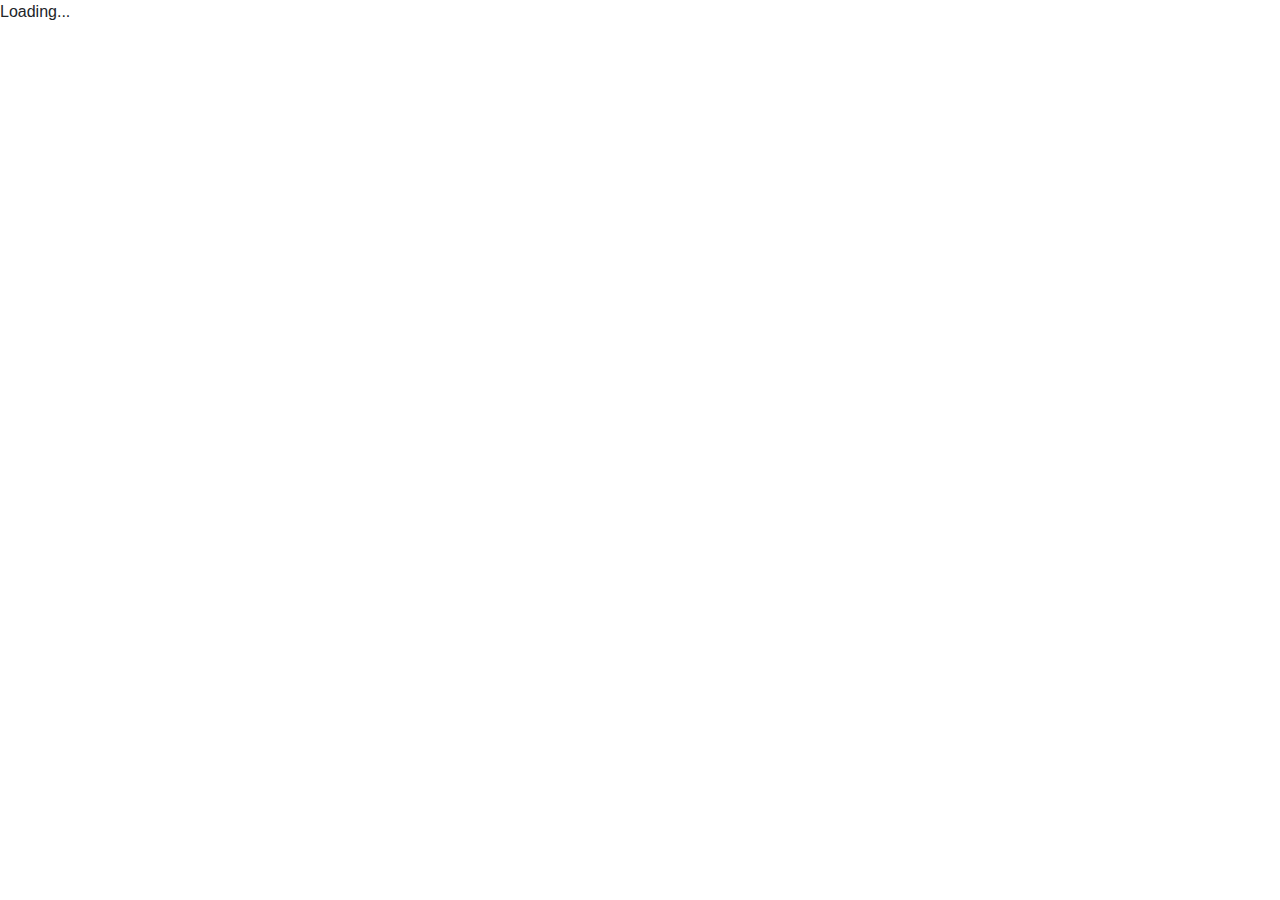
==== index.html @ 003f23f8 "static commit init" ====
<!DOCTYPE html>
<html lang="en">

<head>
    <meta charset="utf-8" />
    <meta name="viewport" content="width=device-width, initial-scale=1.0, maximum-scale=1.0, user-scalable=no" />
    <title>BlazorApp2</title>
    <base href="/" />
    <link href="css/bootstrap/bootstrap.min.css" rel="stylesheet" />
    <link href="css/app.css" rel="stylesheet" />
    <link href="BlazorApp2.styles.css" rel="stylesheet" />
    <script src="js/functions.js"></script>
    <script src="js/events.js"></script>
</head>

<body>
    <div id="app">Loading...</div>

    <div id="blazor-error-ui">
        An unhandled error has occurred.
        <a href="" class="reload">Reload</a>
        <a class="dismiss">🗙</a>
    </div>
    <script src="_framework/blazor.webassembly.js"></script>
</body>

</html>
---- css/app.css ----
﻿@import url('open-iconic/font/css/open-iconic-bootstrap.min.css');

html, body {
    font-family: 'Helvetica Neue', Helvetica, Arial, sans-serif;
}
html {
    overflow-y: scroll;
}
    /* width */
    html::-webkit-scrollbar {
        width: 4px;
    }

    /* Track */
    html::-webkit-scrollbar-track {
        background: black;
    }

    /* Handle */
    html::-webkit-scrollbar-thumb {
        background: rgb(255 255 255 / 34%);
        border-radius: 24px;
    }

        /* Handle on hover */
        html::-webkit-scrollbar-thumb:hover {
            background: white;
        }

h1:focus {
    outline: none;
}

a, .btn-link {
    color: #0071c1;
}

.btn-primary {
    color: #fff;
    background-color: #1b6ec2;
    border-color: #1861ac;
}

.content {
    padding-top: 1.1rem;
}

.valid.modified:not([type=checkbox]) {
    outline: 1px solid #26b050;
}

.invalid {
    outline: 1px solid red;
}

.validation-message {
    color: red;
}

#blazor-error-ui {
    background: lightyellow;
    bottom: 0;
    box-shadow: 0 -1px 2px rgba(0, 0, 0, 0.2);
    display: none;
    left: 0;
    padding: 0.6rem 1.25rem 0.7rem 1.25rem;
    position: fixed;
    width: 100%;
    z-index: 1000;
}

    #blazor-error-ui .dismiss {
        cursor: pointer;
        position: absolute;
        right: 0.75rem;
        top: 0.5rem;
    }

.blazor-error-boundary {
    background: url([data-uri]) no-repeat 1rem/1.8rem, #b32121;
    padding: 1rem 1rem 1rem 3.7rem;
    color: white;
}

    .blazor-error-boundary::after {
        content: "An error has occurred."
    }

@keyframes scaleUp {
    0% {
        transform: scale(0.4);
        opacity: 0;
    }

    33% {
        transform: scale(1);
    }

    100% {
        transform: scale(1);
        opacity: 1;
    }
}

.posetAnimate {
    animation: scaleUp ease-out; /* referring directly to the animation's @keyframe declaration */
    animation-duration: 0.66s; /* don't forget to set a duration! */
    animation-fill-mode: forwards;
}


@keyframes fadeIn {
    0% {
        opacity: 0;
    }

    100% {
        opacity: 1;
    }
}

/* Apply the animation to the parent element */
.fadeIn {
    animation: fadeIn ease-out; /* referring directly to the animation's @keyframe declaration */
    animation-duration: 0.33s; /* don't forget to set a duration! */
    animation-fill-mode: forwards;
}
---- BlazorApp2.styles.css ----
/* /Components/MovieDetails.razor.rz.scp.css */
.component[b-xk6qv04qtl] {
    height: 100%;
    width: 100%;
/*    background-size: cover;*/
    position: relative;
/*    background-position-y -64px;*/
    overflow: hidden;
/*    opacity: 0;*/

}

.component_backdrop[b-xk6qv04qtl] {
    opacity: 0;
    position: absolute;
    z-index: 0;
    height: 100%;
    width: auto;
    transform: translate(-50%, -64px);
    left: 50%;
}

.component_content[b-xk6qv04qtl] {
    background: rgb(0,0,0);
    background: linear-gradient(0deg, rgba(0,0,0,1) 9%, rgba(0,0,0,0.55) 100%);
    height: 100%;
    width: 100%;
    position: absolute;
    color: white;
    display: flex;
    flex-direction: column;
}

.component_header[b-xk6qv04qtl] {
    max-height: 200px;
    display: flex;
    flex-direction: column;
    justify-content: center;
    padding: 16px 32px;
}

.component_content>h1[b-xk6qv04qtl], .component_content>span[b-xk6qv04qtl] {
    padding: 16px 24px;
}

.component_content_card[b-xk6qv04qtl] {
    background: #000000d1;
    flex: 1;
}
/* /Components/PopcornSideBar.razor.rz.scp.css */
.component[b-bc5fn8bfc6] {
    height: calc(100% - 64px);
    top: 64px;
    position: fixed;
    z-index: 1;
    display: flex;
}

.component_tab_wrap[b-bc5fn8bfc6] {
    height: 100%;
    width: 24px;
    position: relative;
}

.component_side_bar[b-bc5fn8bfc6] {
    padding-top: 6px;
    background: rgb(0 0 0 / 85%);
    border-right: 1px solid rgb(255 255 255 / 16%);
    box-shadow: 0 0 16px 0 black;
    height: 100%;
    width: 0px;
    transition: width 0.2s ease;
    backdrop-filter: blur(24px);
    overflow: hidden;
}

.Genre[b-bc5fn8bfc6] {
    background: transparent;
    border: none;
    width: 100%;
    text-align: left;
    color: white;
    font-size: 11px;
    opacity: 0.35;
    letter-spacing: 2px;
    padding: 4px 0 4px 16px;
    white-space: nowrap;
}

.Genre:hover[b-bc5fn8bfc6] {
    opacity: 1;
}

.Genre--selected[b-bc5fn8bfc6] {
    opacity: 1 !important;
    background: rgb(0,155,255);
    background: linear-gradient(90deg, #99cbff9c 0%, #66b0ff80 10%, #238dff5e 60%, rgba(0,142,255,0) 100%);
}

.component_side_bar--open[b-bc5fn8bfc6] {
    width: 180px;
}

.component_tab[b-bc5fn8bfc6] {
    opacity: 0.8;
    position: absolute;
    transform: translateY(-50%);
    top: 50%;
    height: 64px;
    width: 16px;
    background: rgb(0 0 0 / 85%);
    border-radius: 0 4px 4px 0;
    display: flex;
    gap: 4px;
    align-items: center;
    justify-content: center;
    padding-right: 2px;
    outline: 1px rgb(255 255 255 / 10%) solid;
    cursor: pointer;
    box-shadow: 1px 1px 8px 0 black;
    transition: opacity 0.2s ease;
}

.component_tab--open[b-bc5fn8bfc6] {
    opacity: 0;
}

.component_tab:hover[b-bc5fn8bfc6] {
/*    opacity: 1;
    box-shadow: 0px 0px 12px 0 rgb(42 117 255 / 40%), 1px 1px 8px 0 black;*/
}

.component_tab > div[b-bc5fn8bfc6] {
    box-shadow: 0 0 9px 1px #2a75ffe0;
    background: rgb(255 255 255 / 60%);
    height: 80%;
    width: 1px;
}

.component_side_bar_sort[b-bc5fn8bfc6] {
    margin-top: 8px;
    padding: 8px 16px;
    display: flex;
    border-top: 1px solid rgb(255 255 255 / 10%);
    font-size: 12px !important;
    gap: 8px;
}

.component_side_bar_sort:hover select[b-bc5fn8bfc6] {
    opacity: 0.75 !important;
}

.component_side_bar_sort>span[b-bc5fn8bfc6] {
    opacity: 0.35;
    font-weight: bold;
    color: white;
    white-space: nowrap;
}

.component_side_bar_sort>select[b-bc5fn8bfc6] {
    opacity: 0.35;
    background: transparent;
    border: none;
    color: white;
    flex: 1;
    transform: translateY(1px);
    width: 84px;
    cursor: pointer;
}

.component_side_bar_sort>select:focus[b-bc5fn8bfc6] {
    border: none;
    outline: none;
}

.component_side_bar_sort>select *[b-bc5fn8bfc6] {
    background: rgb(6 6 5) !important;
}
/* /Components/PopUp.razor.rz.scp.css */
.overlay[b-a5gqnmas63] {
    position: fixed;
    z-index: 10;
    height: 100vh;
    width: calc(100% - 250px);
    background: #000000e3;
    justify-content: center;
    align-items: center;
    display: flex;
    cursor: pointer;
}

.content_container[b-a5gqnmas63] {
    height: 700px;
    width: 1200px;
    background: black;
    border-radius: 12px;
    overflow: hidden;
    box-shadow: 8px 8px 64px 0 black;
    position: relative;
    cursor: default;
}

.close_button[b-a5gqnmas63] {
    position: absolute;
    right: 18px;
    top: 12px;
    color: white;
    z-index: 8;
    opacity: 0.66;
    cursor: pointer;
}

.close_button:hover[b-a5gqnmas63] {
    opacity: 1
}

/* /Components/Rating.razor.rz.scp.css */
.component[b-7vcdnfiey7] {
    position: relative;
    width: max-content;
}

.base_stars[b-7vcdnfiey7] {
    position: relative;
    width: max-content;
    display: flex;
}

.fill_stars[b-7vcdnfiey7] {
    position: absolute;
    top: 0;
    display: flex;
}
/* /Components/Search.razor.rz.scp.css */
.component[b-ni1lx1c5b1] {
    overflow: hidden;
    transform: translate(8px, 5px);
    transition: width 0.2s ease-in-out; 
}

.search_wrap[b-ni1lx1c5b1] {
    opacity: 0.6;
    display: flex;
    border-radius: 24px;
    border: 1px solid;
    border-color: #ffffff00;
    transition: border-color 0.2s ease-in-out, opacity 0.14s ease-in-out;
    padding: 3px 6px 4px 12px;
    justify-content: space-between;
    float: right;
    gap: 4px;
}

.search_wrap--open[b-ni1lx1c5b1] {
    border-color: #ffffff61;
    opacity: 1;
}

.search_wrap--open>svg[b-ni1lx1c5b1] {
    opacity: 0.6;
}

.search_wrap--closed[b-ni1lx1c5b1] {
    border-color: transparent;
}

.search_wrap:hover[b-ni1lx1c5b1] {
    opacity: 1;
}


input[b-ni1lx1c5b1] {
    background: transparent;
    background-color: transparent;
    color: white;
    font-size: 12px;
    padding: 0;
    outline: none;
    border: none;
    width: 150px;
}
/* /Pages/Popcorn.razor.rz.scp.css */
.no-gutters[b-jml7fzmu03] {
    margin-left: 0;
    margin-right: 0;
    padding-left: 0;
    padding-right: 0;
    border: none;
}

.Header[b-jml7fzmu03] {
    height: 64px;
    width: 100%;
    background: red;
    position: sticky;
    top: 0;
    z-index: 1;
    background: rgb(0,0,0);
    background: linear-gradient(0deg, rgba(0,0,0,0.875) 0%, rgba(0,0,0,1) 100%);
    box-shadow: 0 0px 12px 6px #000000f7;
    display: flex;
    justify-content: center;
    align-items: center;
}

.Header_icons_left[b-jml7fzmu03], .Header_icons_right[b-jml7fzmu03] {
    flex: 1;
    padding: 0 16px;
}

.Header_icons_right[b-jml7fzmu03] {
    display: flex;
    flex: 1;
    padding: 0 16px;
    fill: white;
    justify-content: flex-end;
    align-items: flex-end;
    gap: 12px;
    transform: translateY(-4px)
}

.Header_icons_left[b-jml7fzmu03] {
    display: flex;
    align-items: center;
    justify-content: flex-start;
    height: 100%;
    gap: 24px;
    overflow: hidden;
}

.Header_icon_wrap[b-jml7fzmu03] {
    transform: translateY(3px);
    opacity: 0.5;
    display: flex;
    flex-direction: column;
    justify-content: center;
    align-items: center;
    width: max-content;
    gap: 6px;
    cursor: pointer;
    position: relative;
    transition: opacity 0.14s ease-in-out;
}

.Header_icon_wrap--selected[b-jml7fzmu03] {
    opacity: 0.8;
}

.Header_icon_wrap:hover .Header_icon_wrap_glow[b-jml7fzmu03],
.Header_icon_wrap:hover[b-jml7fzmu03] {
    opacity: 1;
}

.Header_icon_wrap_glow[b-jml7fzmu03] {
    transition: opacity 0.2s ease-in-out;
    opacity: 0;
    background: red;
    width: 100px;
    height: 100px;
    position: absolute;
    transform: translate(-50%, -54%);
    left: 50%;
    top: 50%;
    background: rgb(0,155,255, 0);
    background: radial-gradient(circle, #99cbffb3 10%, #66b0ff80 20%, #238dff5e 30%, transparent 55%);
}
/*text-shadow: 0 0 5px #228DFF, 0 0 10px #228DFF, 0 0 15px #228DFF, 0 0 20px #fff, 0 0 35px #fff, 0 0 40px #228DFF, 0 0 50px #228DFF, 0 0 75px #228DFF;*/
.Header_icon_wrap > span[b-jml7fzmu03] {
    z-index: 1;
    color: white;
    font-size: 9px;
    letter-spacing: 2px;
}

.Header_logo[b-jml7fzmu03] {
    height: 70%;
}

.Gallery[b-jml7fzmu03] {
    display: grid;
    grid-template-columns: repeat(auto-fit, minmax(160px, 1fr));
}

.Gallery_none_found[b-jml7fzmu03] {
    text-align: center;
    color: #ffffff75;
    margin-top: 64px;
    font-style: italic;
}

.Gallery_none_found>button[b-jml7fzmu03] {
    color: #ffffff;
    background: rgba(0,170,255,0.2);
    border-radius: 50px;
    padding: 4px 18px;
    transition: background 0.14s ease-in-out, box-shadow 0.2s ease-in-out;
    box-shadow: 0 0 12px 0px rgba(0,170,255,0.5);
}

.Gallery_none_found>button:hover[b-jml7fzmu03] {
    background: rgba(0,170,255,0.66);
    box-shadow: 0 0 12px 0px rgba(0,170,255,0.25);
}

.Gallery_item[b-jml7fzmu03] {
    aspect-ratio: 1/1.48;
    overflow: hidden;
    margin: 1px;
    position: relative;

/*    animation: fadeIn 1s ease-in-out;*/
}

@keyframes fadeIn-b-jml7fzmu03 {
    0% {
        opacity: 0;
    }

    100% {
        opacity: 1;
    }
}


.Gallery_item_image[b-jml7fzmu03] {
    height: 100%;
    white-space: 100%;
    background-position: center;
    background-size: cover;
    display: flex;
    justify-content: center;
    align-items: center;
    opacity: 0;
    /*    transform: scale(0);*/
}

.Gallery_item_image > span[b-jml7fzmu03] {
    color: white;
    font-weight: bold;
    background: #080808a3;
    text-align: center;
    width: 100%;
    padding: 12px;
    border-radius: 12px;
    max-width: 90%;
}

.Gallery_item_hover[b-jml7fzmu03] {
    opacity: 0;
    top: 0;
    left: 0;
    position: absolute;
    height: 100%;
    width: 100%;
    transition: opacity 0.2s ease-in;
    background-color: white;
    cursor: pointer;
    display: flex;
    flex-direction: column;
    justify-content: space-between;
    align-items: center;
    gap: 20%;
}

.Gallery_item_hover:hover[b-jml7fzmu03] {
    opacity: 0.8;
}

.Gallery_item_hover_content[b-jml7fzmu03] {
    width: 100%;
    display: flex;
    align-items: center;
    justify-content: center;
    flex-direction: column;
    flex: 1;
}

.Gallery_item_hover_rating[b-jml7fzmu03] {
    height: 16%;
    width: 100%;
    display: flex;
    align-items: center;
    justify-content: center;
}

.Gallery_item_title[b-jml7fzmu03] {
    color: black;
    text-align: center;
    opacity: 0.8;
    width: 100%;
    padding: 0 10%;
    overflow-wrap: anywhere;
    font-weight: bold;
    font-size: 14px;
}

.Gallery_item_year[b-jml7fzmu03] {
    color: black;
    text-align: center;
    opacity: 0.8;
    width: 100%;
    padding: 0 10%;
    overflow-wrap: anywhere;
    font-size: 14px;
}
/* /Pages/Test.razor.rz.scp.css */
.test[b-aqeoufii48] {
  background-color: black;
}

.test_2[b-aqeoufii48] {
  background-color: yellow;
}

.test_3[b-aqeoufii48] {
  background-color: black;
}
/* /Shared/MainLayout.razor.rz.scp.css */
.page[b-g438hy8nqh] {
    position: relative;
    display: flex;
    flex-direction: column;
}

main[b-g438hy8nqh] {
    flex: 1;
}

.sidebar[b-g438hy8nqh] {
    background-image: linear-gradient(180deg, rgb(5, 39, 103) 0%, #3a0647 70%);
    z-index: 4;
}


.overlay_Reflection[b-g438hy8nqh] {
    background: rgb(255,255,255,0.0);
    background: linear-gradient(105deg, rgba(255,255,255,0), rgba(255,255,255,0) 20%, rgba(255,255,255,0.05) 34.8%, rgba(255,255,255,0) 35%, rgba(255,255,255,0) 100%);
    z-index: 2;
    position: fixed;
    width: 1920px;
    height: 1080px;
    transform: translate(-50%, -50%);
    left: calc(128px + 50%);
    top: 50%;
    pointer-events: none;
    /*    clip-path: polygon(0 0, 48% 0, 27% 100%, 0% 100%);*/
}

.fullpage[b-g438hy8nqh] {
    position: relative;
}

.top-row[b-g438hy8nqh] {
    background-color: #f7f7f7;
    border-bottom: 1px solid #d6d5d5;
    justify-content: flex-end;
    height: 3.5rem;
    display: flex;
    align-items: center;
}

    .top-row[b-g438hy8nqh]  a, .top-row .btn-link[b-g438hy8nqh] {
        white-space: nowrap;
        margin-left: 1.5rem;
    }

    .top-row a:first-child[b-g438hy8nqh] {
        overflow: hidden;
        text-overflow: ellipsis;
    }

@media (max-width: 640.98px) {
    .top-row:not(.auth)[b-g438hy8nqh] {
        display: none;
    }

    .top-row.auth[b-g438hy8nqh] {
        justify-content: space-between;
    }

    .top-row a[b-g438hy8nqh], .top-row .btn-link[b-g438hy8nqh] {
        margin-left: 0;
    }
}

@media (min-width: 641px) {
    .page[b-g438hy8nqh] {
        flex-direction: row;
    }

    .sidebar[b-g438hy8nqh] {
        width: 250px;
        height: 100vh;
        position: sticky;
        top: 0;
    }

    .top-row[b-g438hy8nqh] {
        position: sticky;
        top: 0;
        z-index: 1;
    }

    .top-row content[b-g438hy8nqh] {
        padding-left: 2rem !important;
        padding-right: 1.5rem !important;
    }

    .p-0[b-g438hy8nqh] {
        padding: 0 !important;
    }
}
/* /Shared/NavMenu.razor.rz.scp.css */
.navbar-toggler[b-8klt50xt3z] {
  background-color: rgba(255, 255, 255, 0.1);
}

.top-row[b-8klt50xt3z] {
  height: 3.5rem;
  background-color: rgba(0, 0, 0, 0.4);
}

.navbar-brand[b-8klt50xt3z] {
  font-size: 1.1rem;
}

.oi[b-8klt50xt3z] {
  width: 2rem;
  font-size: 1.1rem;
  vertical-align: text-top;
  top: -2px;
}

.nav-item[b-8klt50xt3z] {
  font-size: 0.9rem;
  padding-bottom: 0.5rem;
}

.nav-item:first-of-type[b-8klt50xt3z] {
  padding-top: 1rem;
}

.nav-item:last-of-type[b-8klt50xt3z] {
  padding-bottom: 1rem;
}

.nav-item[b-8klt50xt3z]  a {
  color: #d7d7d7;
  border-radius: 4px;
  height: 3rem;
  display: flex;
  align-items: center;
  line-height: 3rem;
}

.nav-item[b-8klt50xt3z]  a.active {
  background-color: rgba(255, 255, 255, 0.25);
  color: white;
}

.nav-item[b-8klt50xt3z]  a:hover {
  background-color: red;
  color: white;
}

@media (min-width: 641px) {
  .navbar-toggler[b-8klt50xt3z] {
    display: none;
  }
  .collapse[b-8klt50xt3z] {
    /* Never collapse the sidebar for wide screens */
    display: block;
  }
}
/* /SvgComponents/CogWheelIcon.razor.rz.scp.css */
.Popcorn_Nav_Icon[b-zse5bdsahy] {
    opacity: 0.6;
    cursor: pointer;
    transition: opacity 0.14s ease-in-out;
    height: 17px;
    width: 17px;
}

.Popcorn_Nav_Icon:hover[b-zse5bdsahy] {
    opacity: 1;
}
/* /SvgComponents/HeartIcon.razor.rz.scp.css */
.component[b-5twvw9sjtl] {
    transform: translate(-4px, -1px)
}

.component:hover[b-5twvw9sjtl] {
    fill: black;
    transform: translate(-4px, -1px) scale(1.1);
}


.Popcorn_Nav_Icon[b-5twvw9sjtl] {
    opacity: 0.6;
    stroke: white;
    height: 19px;
    width: 19px;
    transform: translateY(1px);
    cursor: pointer;
    transition: opacity 0.14s ease-in-out;
}

.Popcorn_Nav_Icon:hover[b-5twvw9sjtl] {
    opacity: 1;
}
/* /SvgComponents/InfoIcon.razor.rz.scp.css */
.Popcorn_Nav_Icon[b-t4ra0iz2wr] {
    height: 20px;
    width: 20px;
    transform: translateY(1px);
    opacity: 0.6;
    cursor: pointer;
    transition: opacity 0.14s ease-in-out;
}

.Popcorn_Nav_Icon:hover[b-t4ra0iz2wr] {
     opacity: 1;
}
/* /SvgComponents/LocklOpenIcon.razor.rz.scp.css */
.Popcorn_Nav_Icon[b-1dp5td57ze] {
    opacity: 0.6;
    cursor: pointer;
    transition: opacity 0.14s ease-in-out;
    height: 16px;
    width: 16px;
    transform: translateY(-1px);
    margin-right: 2px;
}

.Popcorn_Nav_Icon:hover[b-1dp5td57ze] {
    opacity: 1;
}
/* /SvgComponents/MovieIcon.razor.rz.scp.css */
.component[b-myrnp8onu7] {
    height: 20px;
    z-index: 1;
    width: 20px;
}
/* /SvgComponents/SearchIcon.razor.rz.scp.css */
.Search_Field_Icon[b-1g4gk0v56e] {
    cursor: pointer;
    min-width: 17px;
    height: 17px;
    width: 17px;
    stroke: white;
    transform: translateY(1px)
}

.open[b-1g4gk0v56e] {
    stroke: #ff9191 !important;
    opacity: 0.6;
}

.open:hover[b-1g4gk0v56e] {
  opacity: 1;
}
/* /SvgComponents/TvIcon.razor.rz.scp.css */
.component[b-9dyyo73jh4] {
    height: 20px;
    z-index: 1;
    width: 20px;
}
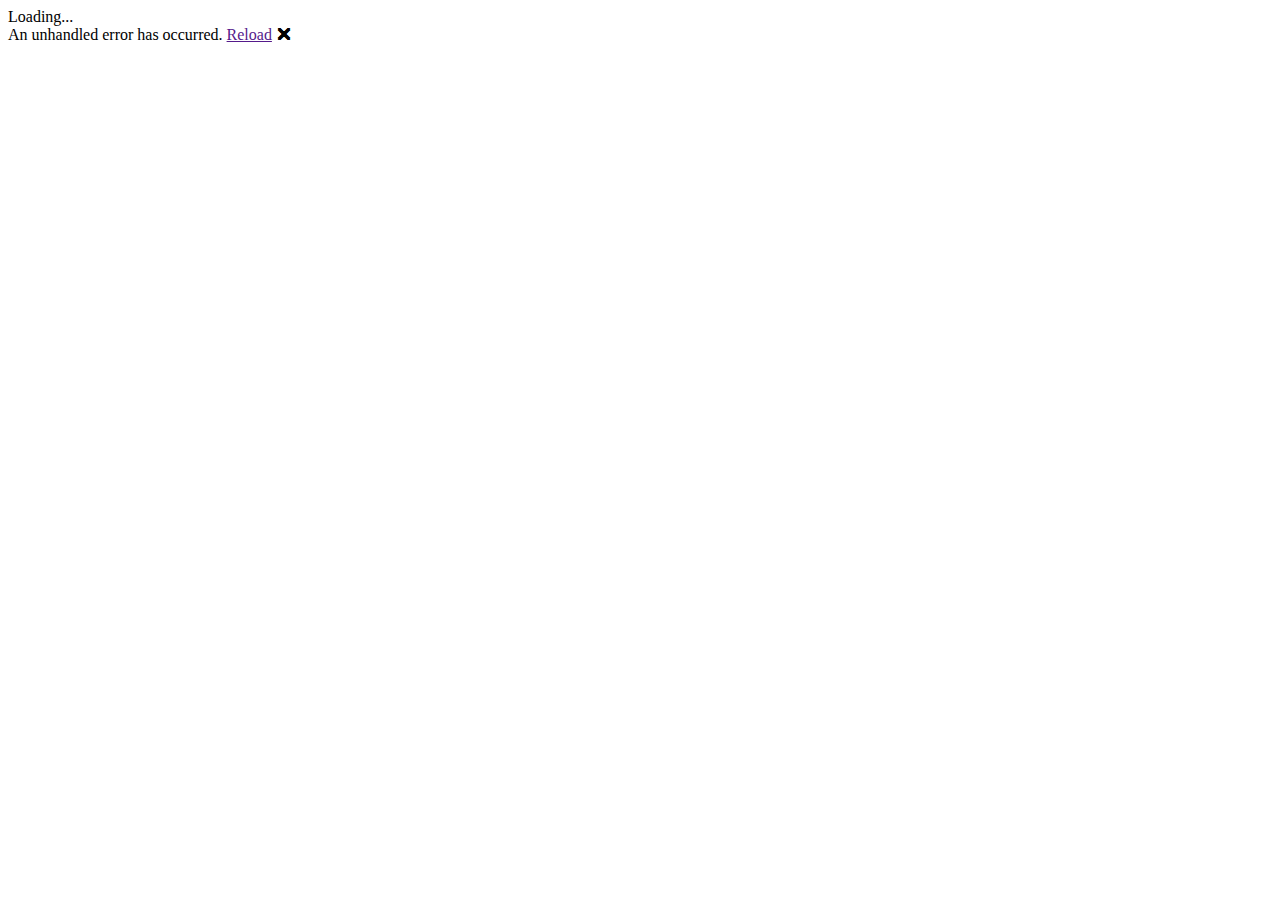
==== commit 361fc74f: "dwadwa" ====
--- a/index.html
+++ b/index.html
@@ -5,7 +5,7 @@
     <meta charset="utf-8" />
     <meta name="viewport" content="width=device-width, initial-scale=1.0, maximum-scale=1.0, user-scalable=no" />
     <title>BlazorApp2</title>
-    <base href="/" />
+    <base href="/BlazorApp1-web/" />
     <link href="css/bootstrap/bootstrap.min.css" rel="stylesheet" />
     <link href="css/app.css" rel="stylesheet" />
     <link href="BlazorApp2.styles.css" rel="stylesheet" />
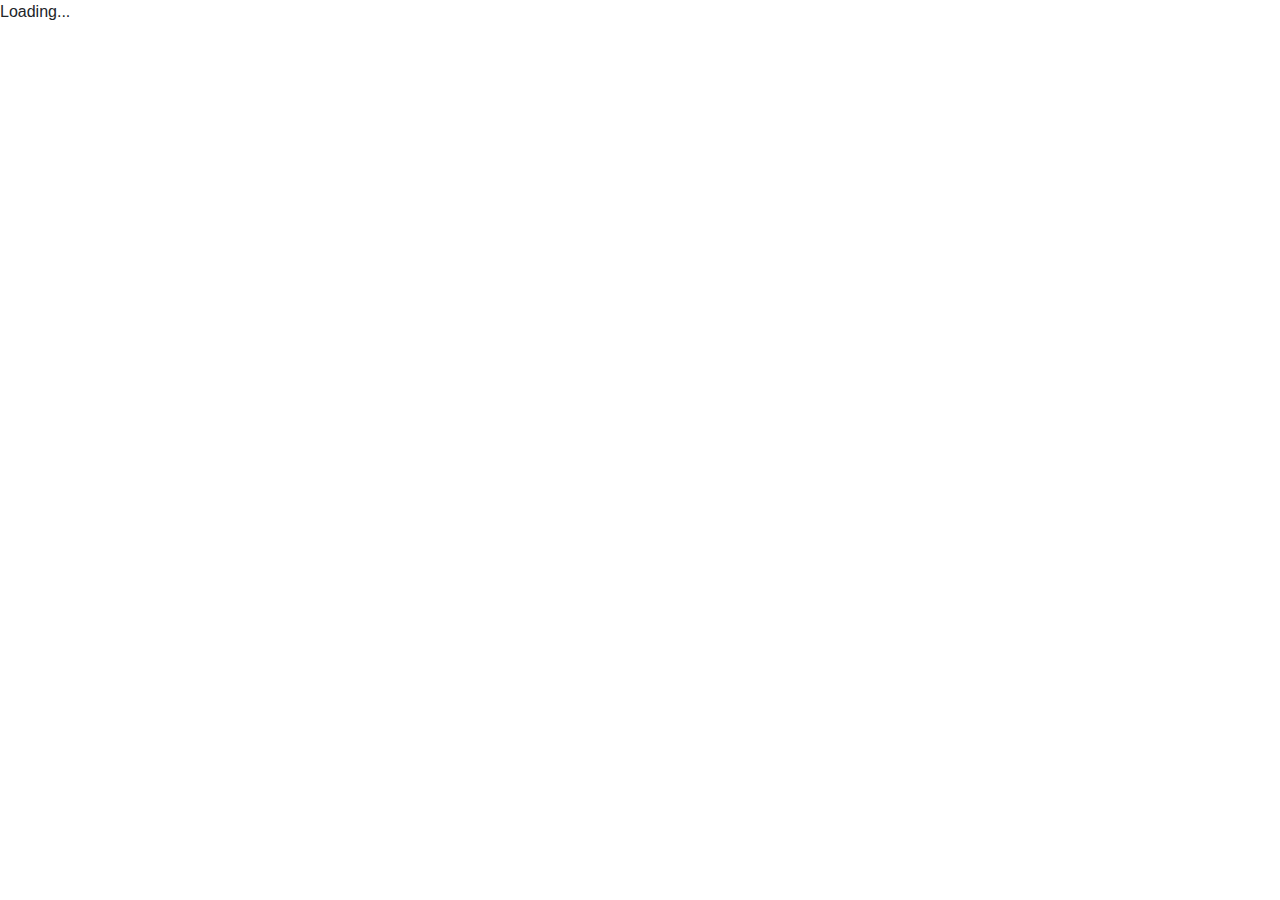
==== commit 636386ad: "push jaja" ====
--- a/index.html
+++ b/index.html
@@ -5,7 +5,7 @@
     <meta charset="utf-8" />
     <meta name="viewport" content="width=device-width, initial-scale=1.0, maximum-scale=1.0, user-scalable=no" />
     <title>BlazorApp2</title>
-    <base href="/BlazorApp1-web/" />
+    <base href="/" />
     <link href="css/bootstrap/bootstrap.min.css" rel="stylesheet" />
     <link href="css/app.css" rel="stylesheet" />
     <link href="BlazorApp2.styles.css" rel="stylesheet" />
